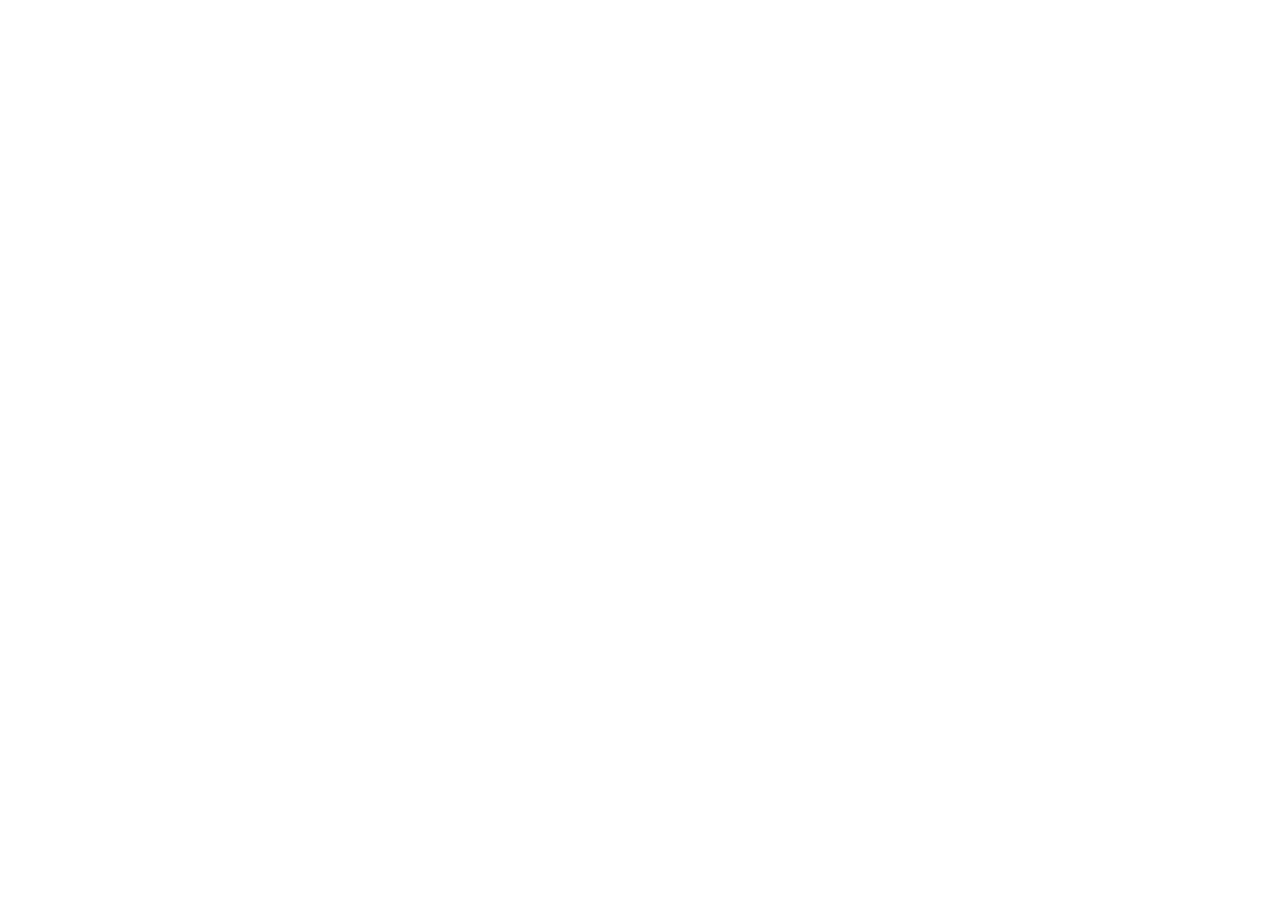
==== index.html @ 1ffcbea3 "Add favicon and profile icon; create index.html for website structure" ====
<!DOCTYPE html>
<html lang="en">

<head>
    <meta charset="UTF-8">
    <meta name="viewport" content="width=device-width, initial-scale=1.0">
    <title>Mehdi Khoshkhabar | Front-End Developer CV & Portfolio</title>
    <meta name="description"
        content="Official CV of Mehdi Khoshkhabar, Junior Front-End Developer. Explore my portfolio and get in touch.">
    <meta name="robots" content="index, follow, max-image-preview:large">


    <!-- Open Graph / LinkedIn & Telegram Preview -->
    <meta property="og:type" content="profile">
    <meta property="og:title" content="Mehdi Khoshkhabar | Front-End Developer CV & Portfolio">
    <meta property="og:description"
        content="Front-End Developer specializing in JavaScript, HTML & CSS. Explore my interactive projects and technical skills.">

    <!-- Profile Metadata -->
    <meta property="profile:first_name" content="Mehdi">
    <meta property="profile:last_name" content="Khoshkhabar">

    <!-- favicon -->
    <link rel="icon" href="./favicon.ico" sizes="any">
    <link rel="icon" href="./favicon.svg" type="image/svg+xml">
    <link rel="apple-touch-icon" href="./profile-icon.png">
</head>

<body>

</body>

</html>
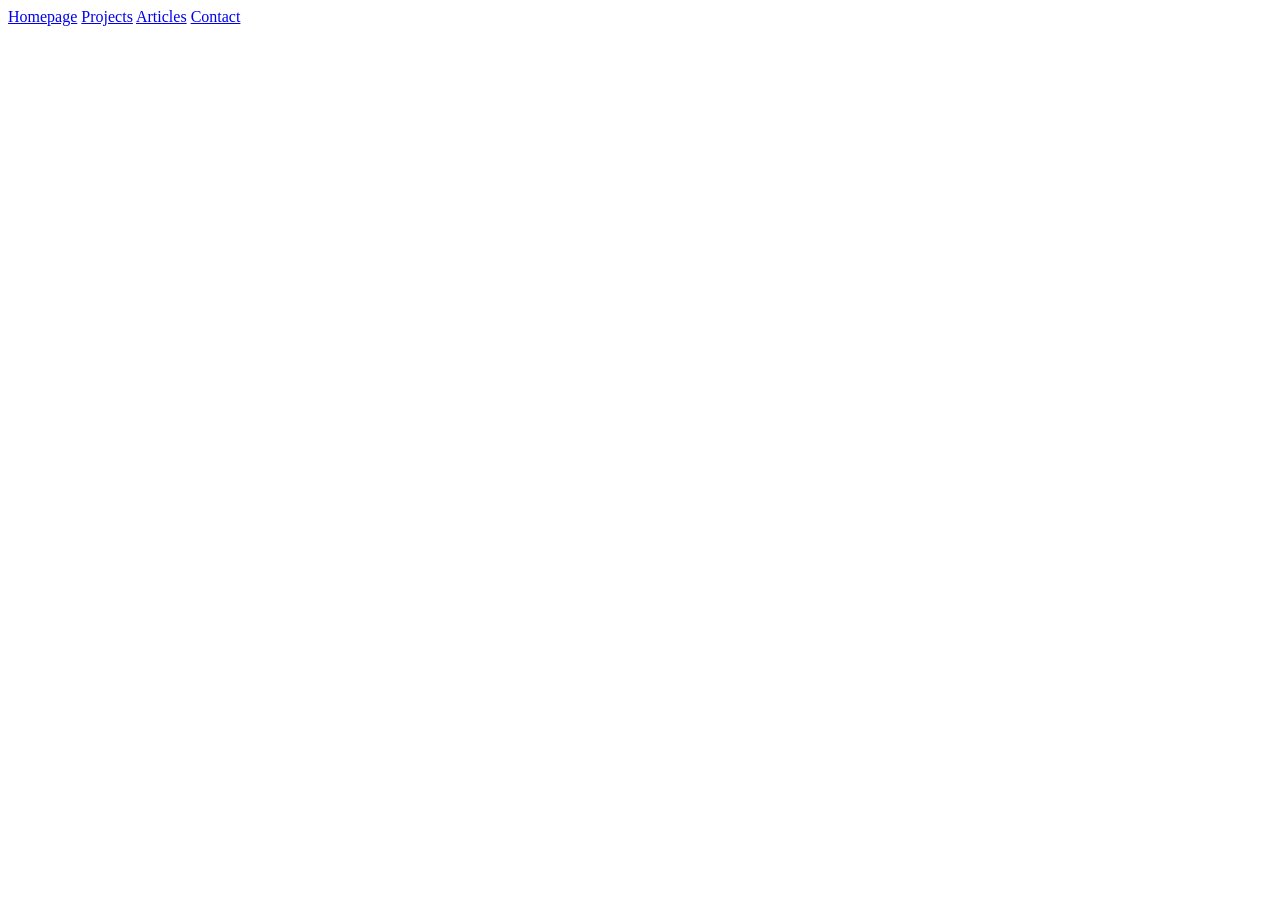
==== commit 3e8ebf30: "Add home page link and navigation to index.html" ====
--- a/index.html
+++ b/index.html
@@ -27,7 +27,13 @@
 </head>
 
 <body>
-
+    <header>
+        <a href="./home.html">Homepage</a>
+        <a href="./projects.html">Projects</a>
+        <a href="./articles.html">Articles</a>
+        <a href="./contact.html">Contact</a>
+    </header>
+    
 </body>
 
 </html>
